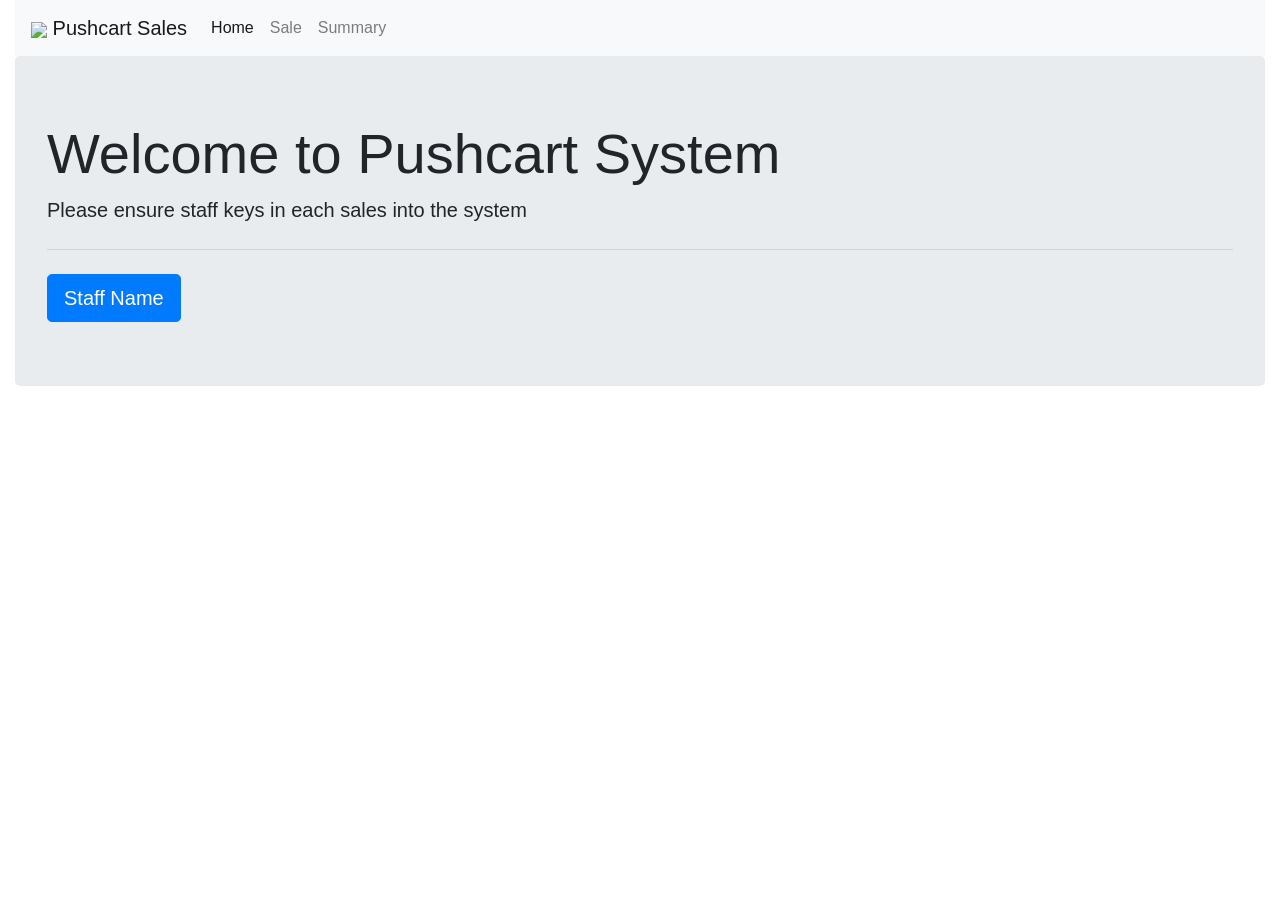
==== pushcart-sales/index.html @ 182aa997 "ahref amended" ====
<!doctype html>
<html lang="en">
  <head>
    <!-- Required meta tags -->
    <meta charset="utf-8">
    <meta name="viewport" content="width=device-width, initial-scale=1, shrink-to-fit=no">

    <!-- Bootstrap CSS -->
    <link rel="stylesheet" href="https://cdn.jsdelivr.net/npm/bootstrap@4.5.3/dist/css/bootstrap.min.css" integrity="sha384-TX8t27EcRE3e/ihU7zmQxVncDAy5uIKz4rEkgIXeMed4M0jlfIDPvg6uqKI2xXr2" crossorigin="anonymous">

    <script src="scripts/index.js"></script>
    <title>Home - Pushcart</title>
  </head>
  <body>
    <div class="container-fluid">
      <!-- NavBar -->
      <div class="row">
      <div class="col">
        <nav class="navbar navbar-expand-lg navbar-light bg-light">
            <a class="navbar-brand" href="#"><img src="https://assets.codepen.io/4530873/booking.svg" width="40"/>
              Pushcart Sales</a>
            <button class="navbar-toggler" type="button" data-toggle="collapse" data-target="#navbarSupportedContent" aria-controls="navbarSupportedContent" aria-expanded="false" aria-label="Toggle navigation">
              <span class="navbar-toggler-icon"></span>
            </button>

            <div class="collapse navbar-collapse" id="navbarSupportedContent">
              <ul class="navbar-nav mr-auto">
                <li class="nav-item active">
                  <a class="nav-link" href="index.html">Home</a>
                </li>
                <li class="nav-item">
                  <a class="nav-link" href="sale.html">Sale</a>
                </li>

<li class="nav-item">
                  <a class="nav-link" href="summary.html">Summary</a>
                </li>
              </ul>

            </div>
          </nav>
        </div>
      </div>
      
      <!-- Jumbotron -->
      <div class="row">
      <div class="col">
        <div class="jumbotron">
            <h1 class="display-4">Welcome to Pushcart System</h1>
            <p class="lead">Please ensure staff keys in each sales into the system</p>
            <hr class="my-4">
           
            <a class="btn btn-primary btn-lg" href="sale.html" role="button">Staff Name</a>
           
          </div> <!-- jumbotron element -->
                  </div> <!-- jumbotron col-->
                </div> <!-- jumbotron col-->
              </div>

    <!-- Option 1: jQuery and Bootstrap Bundle (includes Popper) -->
    <script src="https://code.jquery.com/jquery-3.5.1.slim.min.js" integrity="sha384-DfXdz2htPH0lsSSs5nCTpuj/zy4C+OGpamoFVy38MVBnE+IbbVYUew+OrCXaRkfj" crossorigin="anonymous"></script>
    <script src="https://cdn.jsdelivr.net/npm/bootstrap@4.5.3/dist/js/bootstrap.bundle.min.js" integrity="sha384-ho+j7jyWK8fNQe+A12Hb8AhRq26LrZ/JpcUGGOn+Y7RsweNrtN/tE3MoK7ZeZDyx" crossorigin="anonymous"></script>

    
  </body>
</html>
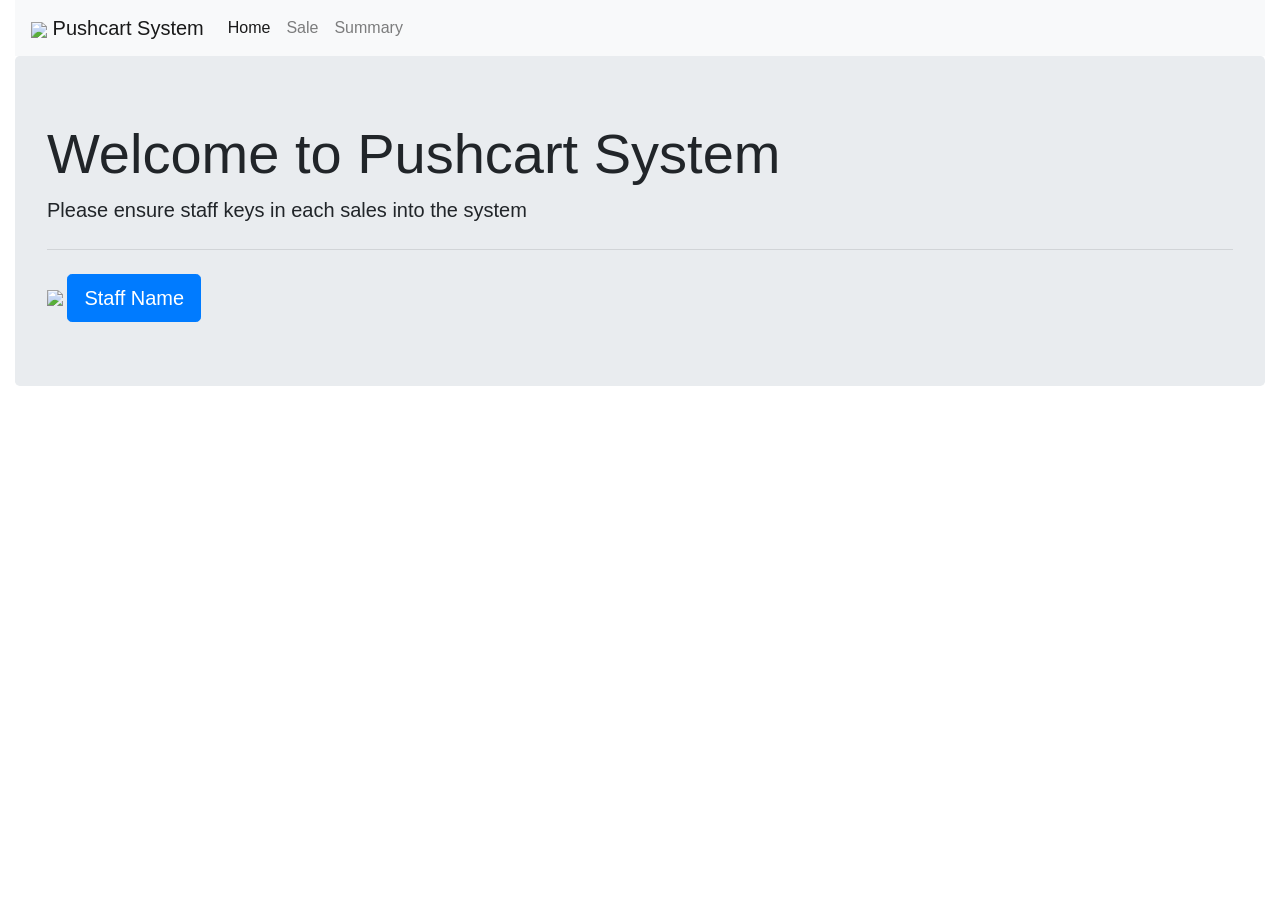
==== commit 5ca4d0ef: "update links and add kiosk.jpg" ====
--- a/pushcart-sales/index.html
+++ b/pushcart-sales/index.html
@@ -9,7 +9,7 @@
     <link rel="stylesheet" href="https://cdn.jsdelivr.net/npm/bootstrap@4.5.3/dist/css/bootstrap.min.css" integrity="sha384-TX8t27EcRE3e/ihU7zmQxVncDAy5uIKz4rEkgIXeMed4M0jlfIDPvg6uqKI2xXr2" crossorigin="anonymous">
 
     <script src="scripts/index.js"></script>
-    <title>Home - Pushcart</title>
+    <title>Home - Pushcart System</title>
   </head>
   <body>
     <div class="container-fluid">
@@ -18,7 +18,7 @@
       <div class="col">
         <nav class="navbar navbar-expand-lg navbar-light bg-light">
             <a class="navbar-brand" href="#"><img src="https://assets.codepen.io/4530873/booking.svg" width="40"/>
-              Pushcart Sales</a>
+              Pushcart System</a>
             <button class="navbar-toggler" type="button" data-toggle="collapse" data-target="#navbarSupportedContent" aria-controls="navbarSupportedContent" aria-expanded="false" aria-label="Toggle navigation">
               <span class="navbar-toggler-icon"></span>
             </button>
@@ -49,6 +49,7 @@
             <h1 class="display-4">Welcome to Pushcart System</h1>
             <p class="lead">Please ensure staff keys in each sales into the system</p>
             <hr class="my-4">
+            <img src="https://assets.codepen.io/4530873/booking.svg" width="40" />
            
             <a class="btn btn-primary btn-lg" href="sale.html" role="button">Staff Name</a>
            
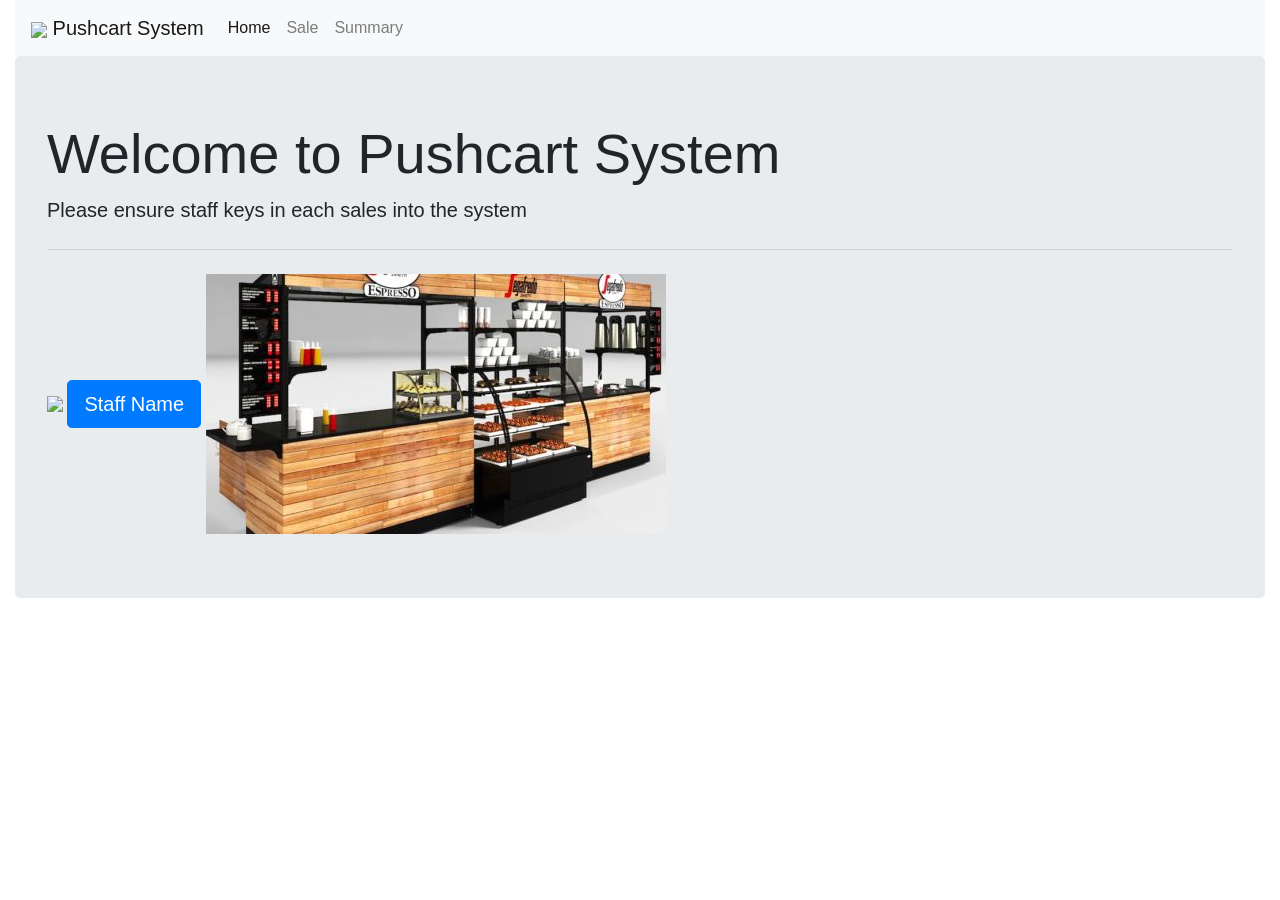
==== commit 8bd7e439: "add kiosk.jpg" ====
--- a/pushcart-sales/index.html
+++ b/pushcart-sales/index.html
@@ -52,7 +52,7 @@
             <img src="https://assets.codepen.io/4530873/booking.svg" width="40" />
            
             <a class="btn btn-primary btn-lg" href="sale.html" role="button">Staff Name</a>
-           
+            <img src="https://lengswee.github.io/pushcart-sales/kiosk.jpg"/>
           </div> <!-- jumbotron element -->
                   </div> <!-- jumbotron col-->
                 </div> <!-- jumbotron col-->
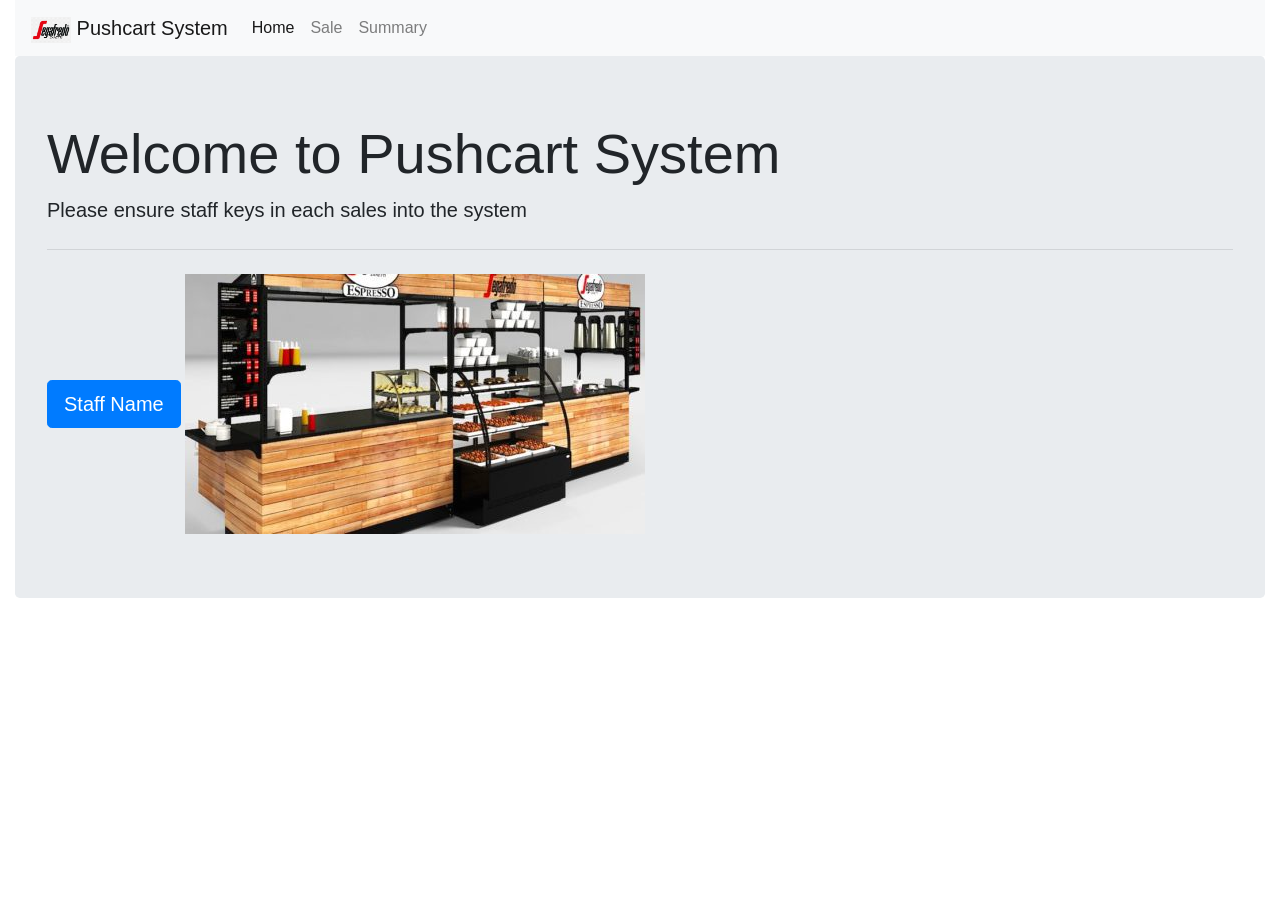
==== commit 5d63ad32: "add logo" ====
--- a/pushcart-sales/index.html
+++ b/pushcart-sales/index.html
@@ -17,7 +17,7 @@
       <div class="row">
       <div class="col">
         <nav class="navbar navbar-expand-lg navbar-light bg-light">
-            <a class="navbar-brand" href="#"><img src="https://assets.codepen.io/4530873/booking.svg" width="40"/>
+            <a class="navbar-brand" href="#"><img src="https://lengswee.github.io/pushcart-sales/logo.png" width="40"/>
               Pushcart System</a>
             <button class="navbar-toggler" type="button" data-toggle="collapse" data-target="#navbarSupportedContent" aria-controls="navbarSupportedContent" aria-expanded="false" aria-label="Toggle navigation">
               <span class="navbar-toggler-icon"></span>
@@ -49,7 +49,7 @@
             <h1 class="display-4">Welcome to Pushcart System</h1>
             <p class="lead">Please ensure staff keys in each sales into the system</p>
             <hr class="my-4">
-            <img src="https://assets.codepen.io/4530873/booking.svg" width="40" />
+            
            
             <a class="btn btn-primary btn-lg" href="sale.html" role="button">Staff Name</a>
             <img src="https://lengswee.github.io/pushcart-sales/kiosk.jpg"/>
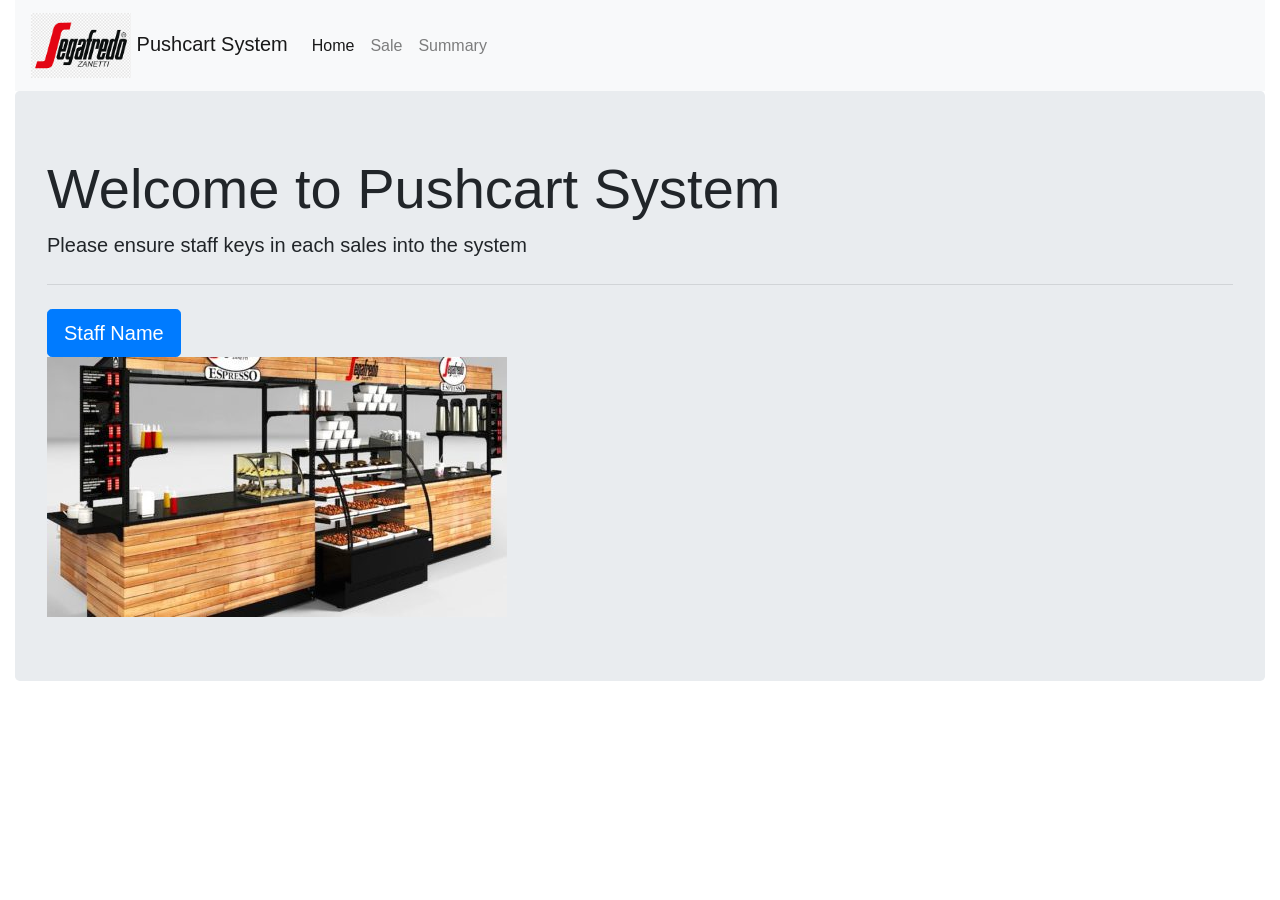
==== commit c862ad2c: "break between staff name and image" ====
--- a/pushcart-sales/index.html
+++ b/pushcart-sales/index.html
@@ -17,7 +17,7 @@
       <div class="row">
       <div class="col">
         <nav class="navbar navbar-expand-lg navbar-light bg-light">
-            <a class="navbar-brand" href="#"><img src="https://lengswee.github.io/pushcart-sales/logo.png" width="40"/>
+            <a class="navbar-brand" href="#"><img src="https://lengswee.github.io/pushcart-sales/logo.png" width="100"/>
               Pushcart System</a>
             <button class="navbar-toggler" type="button" data-toggle="collapse" data-target="#navbarSupportedContent" aria-controls="navbarSupportedContent" aria-expanded="false" aria-label="Toggle navigation">
               <span class="navbar-toggler-icon"></span>
@@ -51,7 +51,7 @@
             <hr class="my-4">
             
            
-            <a class="btn btn-primary btn-lg" href="sale.html" role="button">Staff Name</a>
+            <a class="btn btn-primary btn-lg" href="sale.html" role="button">Staff Name</a><br/>
             <img src="https://lengswee.github.io/pushcart-sales/kiosk.jpg"/>
           </div> <!-- jumbotron element -->
                   </div> <!-- jumbotron col-->
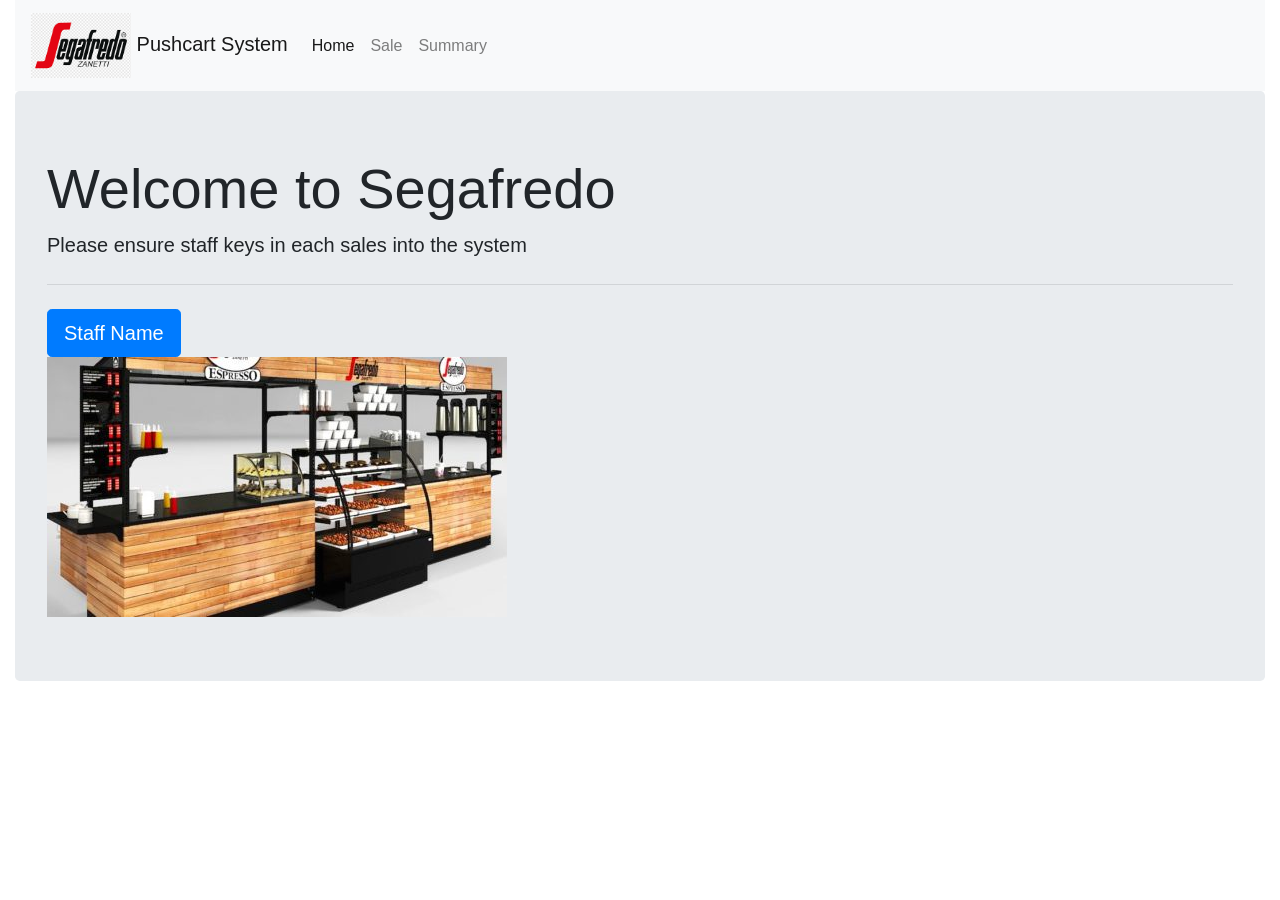
==== commit b69e40fd: "change the fields" ====
--- a/pushcart-sales/index.html
+++ b/pushcart-sales/index.html
@@ -46,7 +46,7 @@
       <div class="row">
       <div class="col">
         <div class="jumbotron">
-            <h1 class="display-4">Welcome to Pushcart System</h1>
+            <h1 class="display-4">Welcome to Segafredo</h1>
             <p class="lead">Please ensure staff keys in each sales into the system</p>
             <hr class="my-4">
             
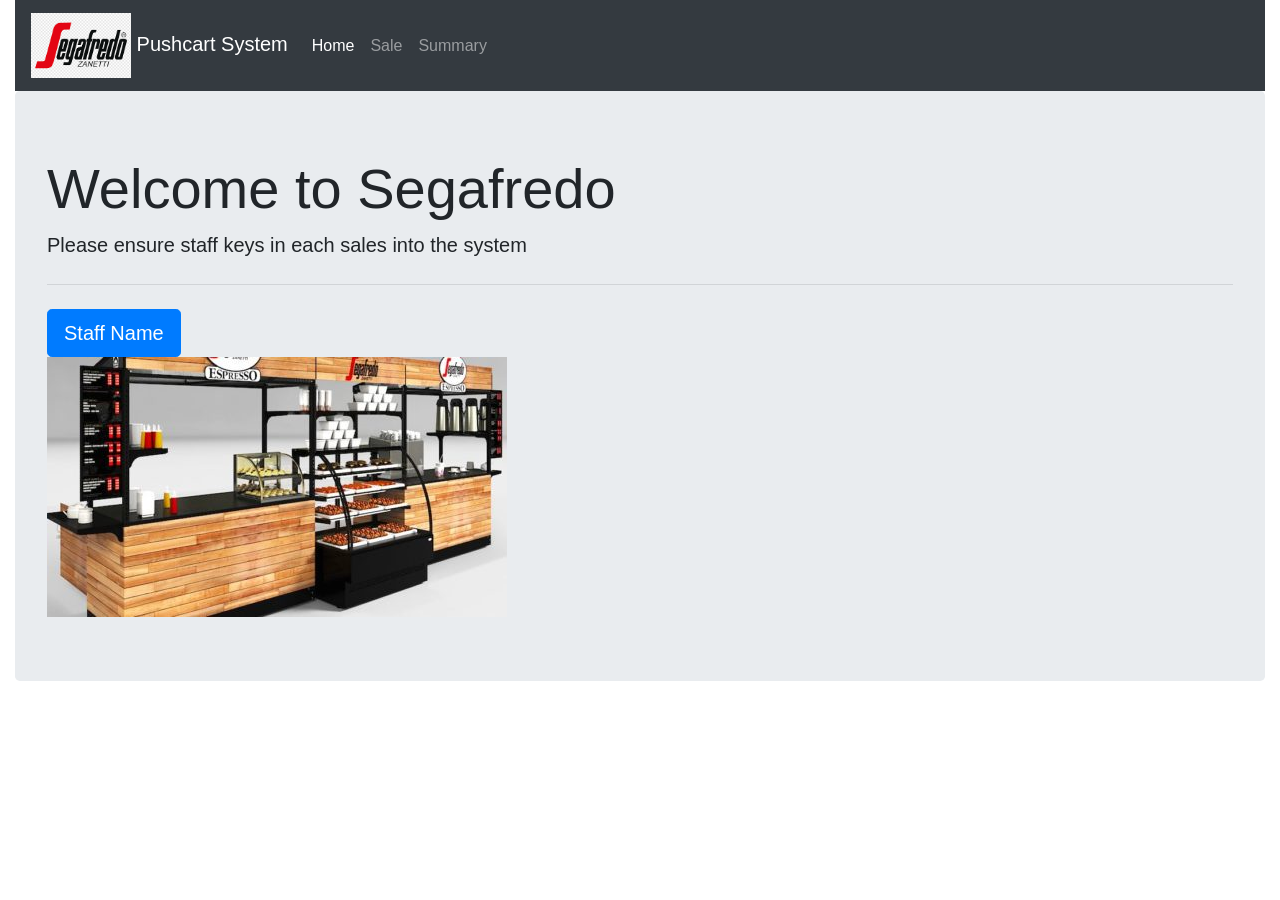
==== commit 624d699f: "navbar dark" ====
--- a/pushcart-sales/index.html
+++ b/pushcart-sales/index.html
@@ -16,7 +16,7 @@
       <!-- NavBar -->
       <div class="row">
       <div class="col">
-        <nav class="navbar navbar-expand-lg navbar-light bg-light">
+        <nav class="navbar navbar-expand-lg navbar-dark bg-dark">
             <a class="navbar-brand" href="#"><img src="https://lengswee.github.io/pushcart-sales/logo.png" width="100"/>
               Pushcart System</a>
             <button class="navbar-toggler" type="button" data-toggle="collapse" data-target="#navbarSupportedContent" aria-controls="navbarSupportedContent" aria-expanded="false" aria-label="Toggle navigation">
